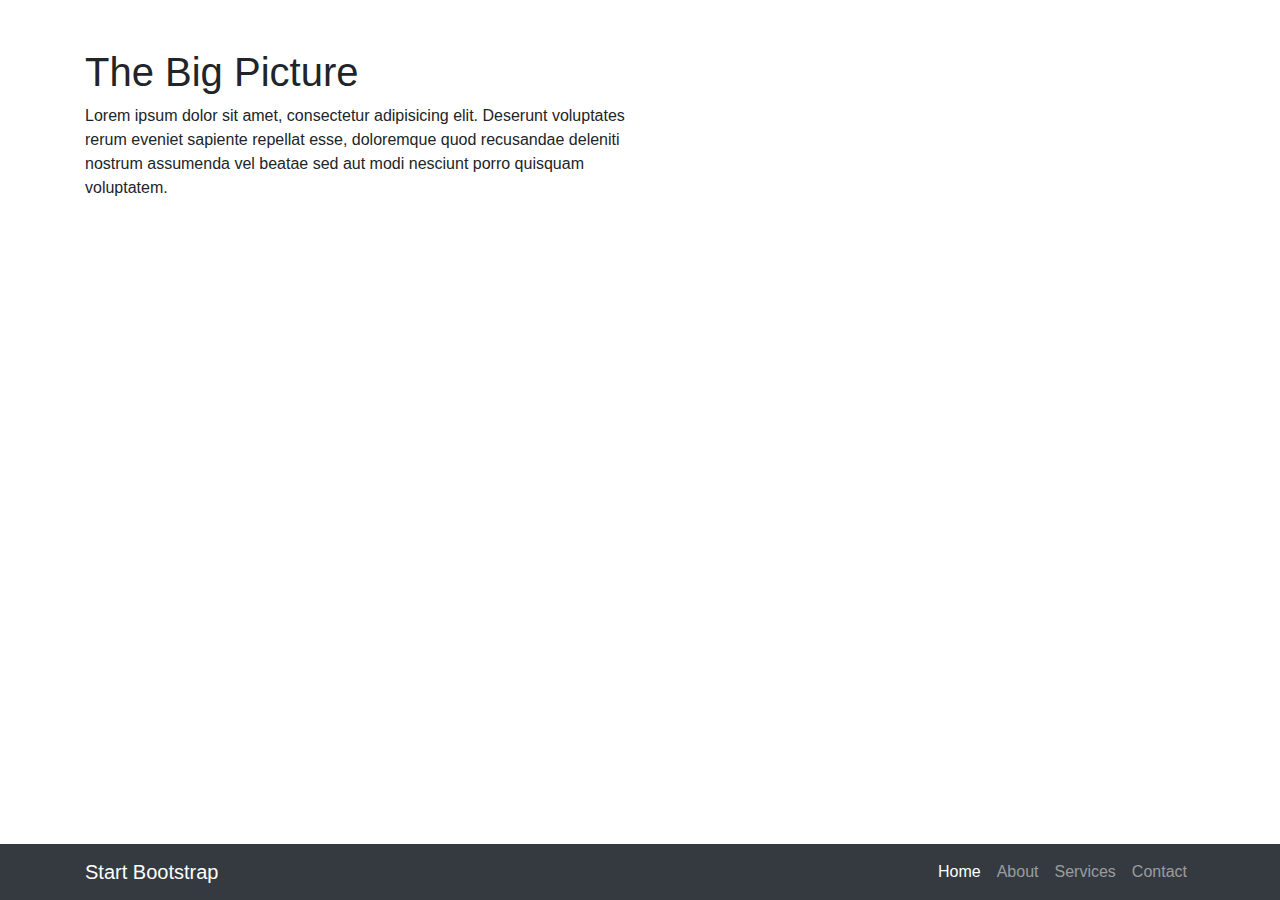
==== src/index.html @ 8ec71726 "import bootstrap template" ====
<!DOCTYPE html>
<html lang="en">

<head>

  <meta charset="utf-8">
  <meta name="viewport" content="width=device-width, initial-scale=1, shrink-to-fit=no">
  <meta name="description" content="">
  <meta name="author" content="">

  <title>The Big Picture - Start Bootstrap Template</title>

  <!-- Bootstrap core CSS -->
  <link href="vendor/bootstrap/css/bootstrap.min.css" rel="stylesheet">

  <!-- Custom styles for this template -->
  <link href="css/the-big-picture.css" rel="stylesheet">

</head>

<body>

  <!-- Navigation -->
  <nav class="navbar navbar-expand-lg navbar-dark bg-dark fixed-bottom">
    <div class="container">
      <a class="navbar-brand" href="#">Start Bootstrap</a>
      <button class="navbar-toggler" type="button" data-toggle="collapse" data-target="#navbarResponsive" aria-controls="navbarResponsive" aria-expanded="false" aria-label="Toggle navigation">
        <span class="navbar-toggler-icon"></span>
      </button>
      <div class="collapse navbar-collapse" id="navbarResponsive">
        <ul class="navbar-nav ml-auto">
          <li class="nav-item active">
            <a class="nav-link" href="#">Home
              <span class="sr-only">(current)</span>
            </a>
          </li>
          <li class="nav-item">
            <a class="nav-link" href="#">About</a>
          </li>
          <li class="nav-item">
            <a class="nav-link" href="#">Services</a>
          </li>
          <li class="nav-item">
            <a class="nav-link" href="#">Contact</a>
          </li>
        </ul>
      </div>
    </div>
  </nav>

  <!-- Page Content -->
  <section>
    <div class="container">
      <div class="row">
        <div class="col-lg-6">
          <h1 class="mt-5">The Big Picture</h1>
          <p>Lorem ipsum dolor sit amet, consectetur adipisicing elit. Deserunt voluptates rerum eveniet sapiente repellat esse, doloremque quod recusandae deleniti nostrum assumenda vel beatae sed aut modi nesciunt porro quisquam voluptatem.</p>
        </div>
      </div>
    </div>
  </section>

  <!-- Bootstrap core JavaScript -->
  <script src="vendor/jquery/jquery.min.js"></script>
  <script src="vendor/bootstrap/js/bootstrap.bundle.min.js"></script>

</body>

</html>
---- src/css/the-big-picture.css ----
/*!
 * Start Bootstrap - The Big Picture (https://startbootstrap.com/template-overviews/the-big-picture)
 * Copyright 2013-2019 Start Bootstrap
 * Licensed under MIT (https://github.com/BlackrockDigital/startbootstrap-the-big-picture/blob/master/LICENSE)
 */
body {
  background: url('http://placehold.it/1920x1080') no-repeat center center fixed;
  -webkit-background-size: cover;
  -moz-background-size: cover;
  background-size: cover;
  -o-background-size: cover;
}
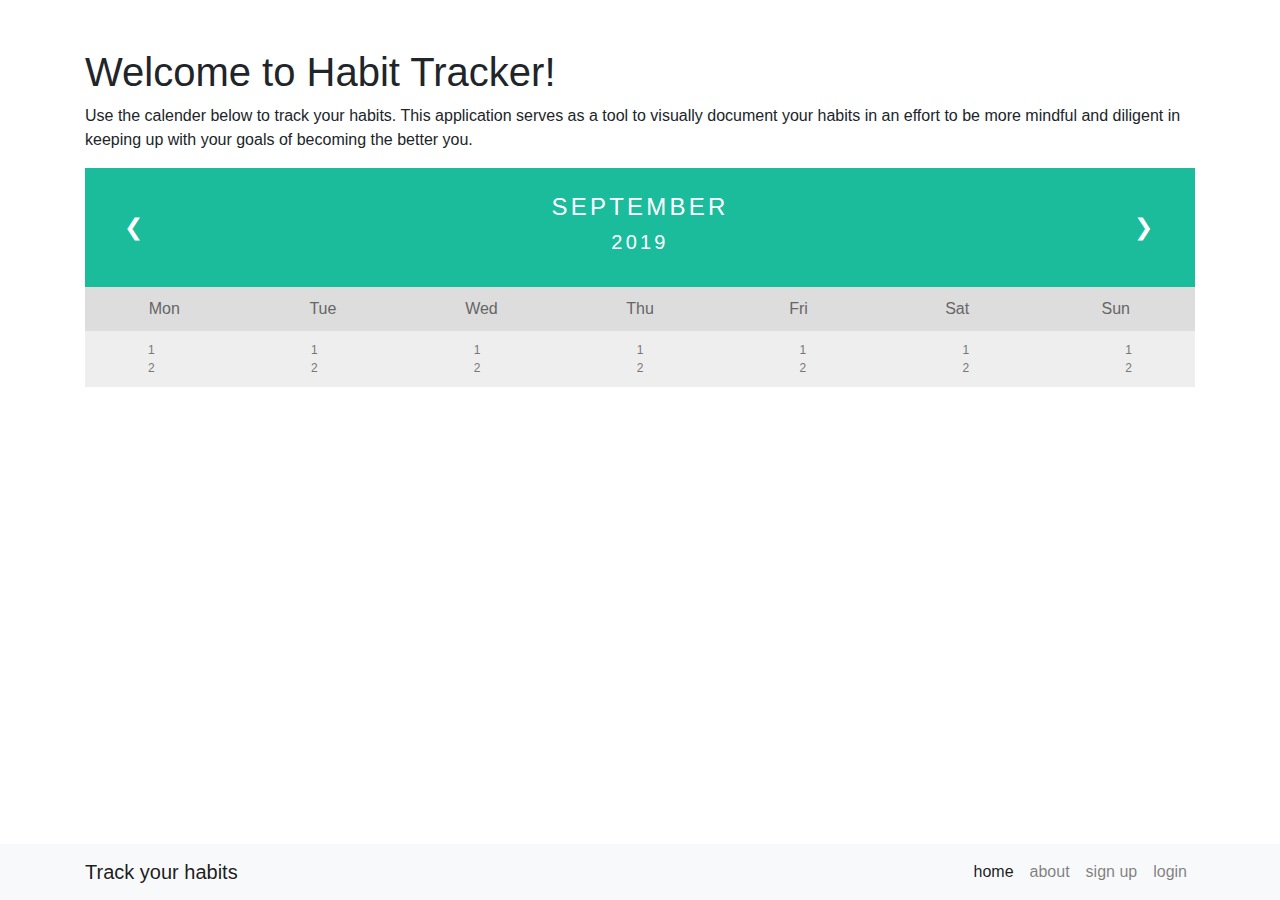
==== commit 1ffa7d05: "frame calender to bootstrap grid" ====
--- a/src/index.html
+++ b/src/index.html
@@ -8,40 +8,41 @@
   <meta name="description" content="">
   <meta name="author" content="">
 
-  <title>The Big Picture - Start Bootstrap Template</title>
+  <title>Habit Tracker</title>
 
   <!-- Bootstrap core CSS -->
   <link href="vendor/bootstrap/css/bootstrap.min.css" rel="stylesheet">
 
   <!-- Custom styles for this template -->
   <link href="css/the-big-picture.css" rel="stylesheet">
+  <link rel="stylesheet" type="text/css" href="css/app.css">
 
 </head>
 
 <body>
 
   <!-- Navigation -->
-  <nav class="navbar navbar-expand-lg navbar-dark bg-dark fixed-bottom">
+  <nav class="navbar navbar-expand-lg navbar-light bg-light fixed-bottom">
     <div class="container">
-      <a class="navbar-brand" href="#">Start Bootstrap</a>
+      <a class="navbar-brand" href="#">Track your habits</a>
       <button class="navbar-toggler" type="button" data-toggle="collapse" data-target="#navbarResponsive" aria-controls="navbarResponsive" aria-expanded="false" aria-label="Toggle navigation">
         <span class="navbar-toggler-icon"></span>
       </button>
       <div class="collapse navbar-collapse" id="navbarResponsive">
         <ul class="navbar-nav ml-auto">
           <li class="nav-item active">
-            <a class="nav-link" href="#">Home
+            <a class="nav-link" href="#">home
               <span class="sr-only">(current)</span>
             </a>
           </li>
           <li class="nav-item">
-            <a class="nav-link" href="#">About</a>
+            <a class="nav-link" href="#">about</a>
           </li>
           <li class="nav-item">
-            <a class="nav-link" href="#">Services</a>
+            <a class="nav-link" href="#">sign up</a>
           </li>
           <li class="nav-item">
-            <a class="nav-link" href="#">Contact</a>
+            <a class="nav-link" href="#">login</a>
           </li>
         </ul>
       </div>
@@ -52,9 +53,59 @@
   <section>
     <div class="container">
       <div class="row">
-        <div class="col-lg-6">
-          <h1 class="mt-5">The Big Picture</h1>
-          <p>Lorem ipsum dolor sit amet, consectetur adipisicing elit. Deserunt voluptates rerum eveniet sapiente repellat esse, doloremque quod recusandae deleniti nostrum assumenda vel beatae sed aut modi nesciunt porro quisquam voluptatem.</p>
+        <div class="col-lg-12">
+          <h1 class="mt-5">Welcome to Habit Tracker!</h1>
+          <p>Use the calender below to track your habits. This application serves as a tool to visually document your habits in an effort to be more mindful and diligent in keeping up with your goals of becoming the better you.</p>
+        </div>
+      </div>
+      <!-- Calendar -->
+      <div class="row">
+        <div class="col-lg-12">
+
+          <!-- header displays month and current date + prev/next links -->
+          <div class="month">
+            <div class="row">
+              <div class="col"><span class="calendar-nav prev">&#10094</span></div>
+              <div>
+                <div class="col"><h4>September</h4>
+                <h5>2019</h5></div>
+              </div>
+              <div class="col"><span class="calendar-nav next">&#10095</span></div>
+            </div>
+          </div>
+
+          <!-- days of the week -->
+          <div class="row weekdays">
+            <div class="col">Mon</div>
+            <div class="col">Tue</div>
+            <div class="col">Wed</div>
+            <div class="col">Thu</div>
+            <div class="col">Fri</div>
+            <div class="col">Sat</div>
+            <div class="col">Sun</div>
+          </div>
+
+          <!-- days of the month -->
+          <div class="days">
+            <div class="row">
+              <div class="col">1</div>
+              <div class="col">1</div>
+              <div class="col">1</div>
+              <div class="col">1</div>
+              <div class="col">1</div>
+              <div class="col">1</div>
+              <div class="col">1</div>
+            </div>
+            <div class="row">
+              <div class="col">2</div>
+              <div class="col">2</div>
+              <div class="col">2</div>
+              <div class="col">2</div>
+              <div class="col">2</div>
+              <div class="col">2</div>
+              <div class="col">2</div>
+            </div>
+          </div>
         </div>
       </div>
     </div>
@@ -63,6 +114,7 @@
   <!-- Bootstrap core JavaScript -->
   <script src="vendor/jquery/jquery.min.js"></script>
   <script src="vendor/bootstrap/js/bootstrap.bundle.min.js"></script>
+  <script src="js/app.js"></script>
 
 </body>
 
--- a/src/css/app.css
+++ b/src/css/app.css
@@ -0,0 +1,75 @@
+
+
+.calendar {
+  margin: auto;
+  width: 600px;
+  height: 400px;
+  border: 3px solid red;
+}
+
+.month {
+  padding: 25px 25px;
+  width: 100%;
+  background: #1abc9c;
+  text-align: center;
+  color: white;
+  text-transform: uppercase;
+  letter-spacing: .20rem;
+}
+
+/* center the left and right buttons 
+.month div {
+  align-items: center;
+}*/
+
+.month div {
+  align-items: center;
+}
+
+.calendar-nav {
+  display: flex;
+  align-items: center;
+  justify-content: center;
+  cursor: pointer;
+  font-size: 23px;
+  width: 50px;
+  height: 50px;
+}
+
+.month span:hover {
+  border-radius: 50%;
+  background-color: rgba(0,0,0,0.1);
+}
+
+.prev {
+  float: left;
+}
+
+.next {
+  float: right;
+}
+
+.weekdays {
+  margin: 0;
+  padding: 10px 0;
+  color: #666;
+  background-color: #ddd;
+  text-align: center;
+}
+
+.days {
+  padding: 10px 0;
+  background: #eee;
+  margin: 0;
+  text-align: center;
+  font-size: 0.75rem;
+  color: #777;
+  margin-bottom: 20px;
+  /*transition: hover 0.4s;*/
+}
+
+.days div.col:hover {
+  transition: all 0.4s;
+  background-color: #ddd;
+  cursor: pointer;
+}
